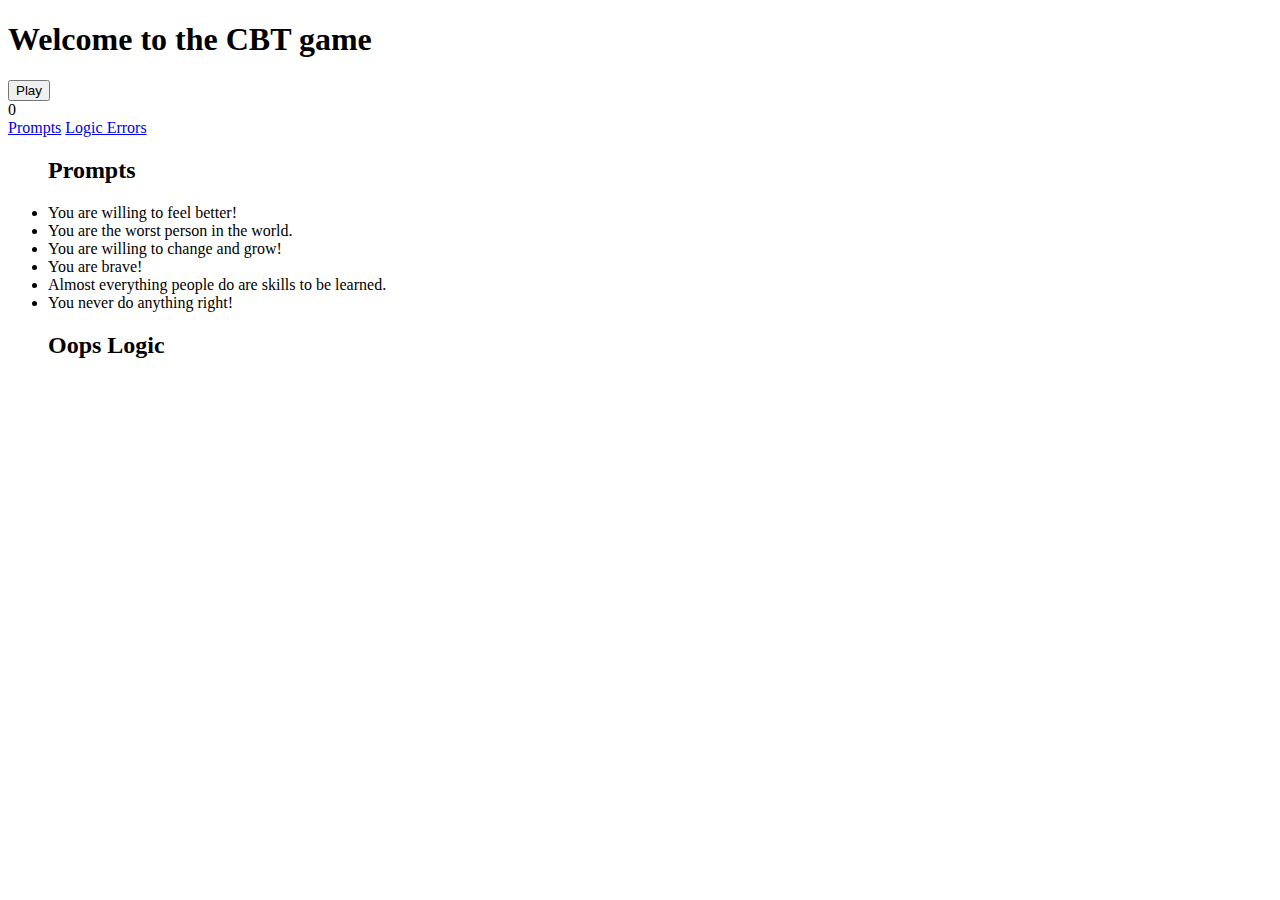
==== index.html @ 58fdaecf "v0.2 first commit MVP works and prompts are listed." ====
<!DOCTYPE html>
<html lang="en">
<head>
	<meta charset="UTF-8">
	<title>CBT Game</title>
	<link rel="stylesheet" type="text/css" href="cbt.css" />
</head>
<body>
	<div class="container">
		<header><h1>Welcome to the CBT game</h1></header>
		<main>
			<article>
	 			<form action="">
					<button type="button" id="plybtn">Play</button>
					<div id="score">0<div>
					<a href="#propts">Prompts</a>
					<a href="#ligic">Logic Errors</a>
				</form>
			</article>
		</main>
		<div >
			<ul id="prompts"><h2>Prompts</h2>
				
			</ul>

			<ul id="logic"><h2>Oops Logic</h2>
				
			</ul>
		</div>
	</div>
<script src="https://ajax.googleapis.com/ajax/libs/jquery/3.2.1/jquery.min.js"></script>
<script src="cbt.js"></script>
</body>
</html>
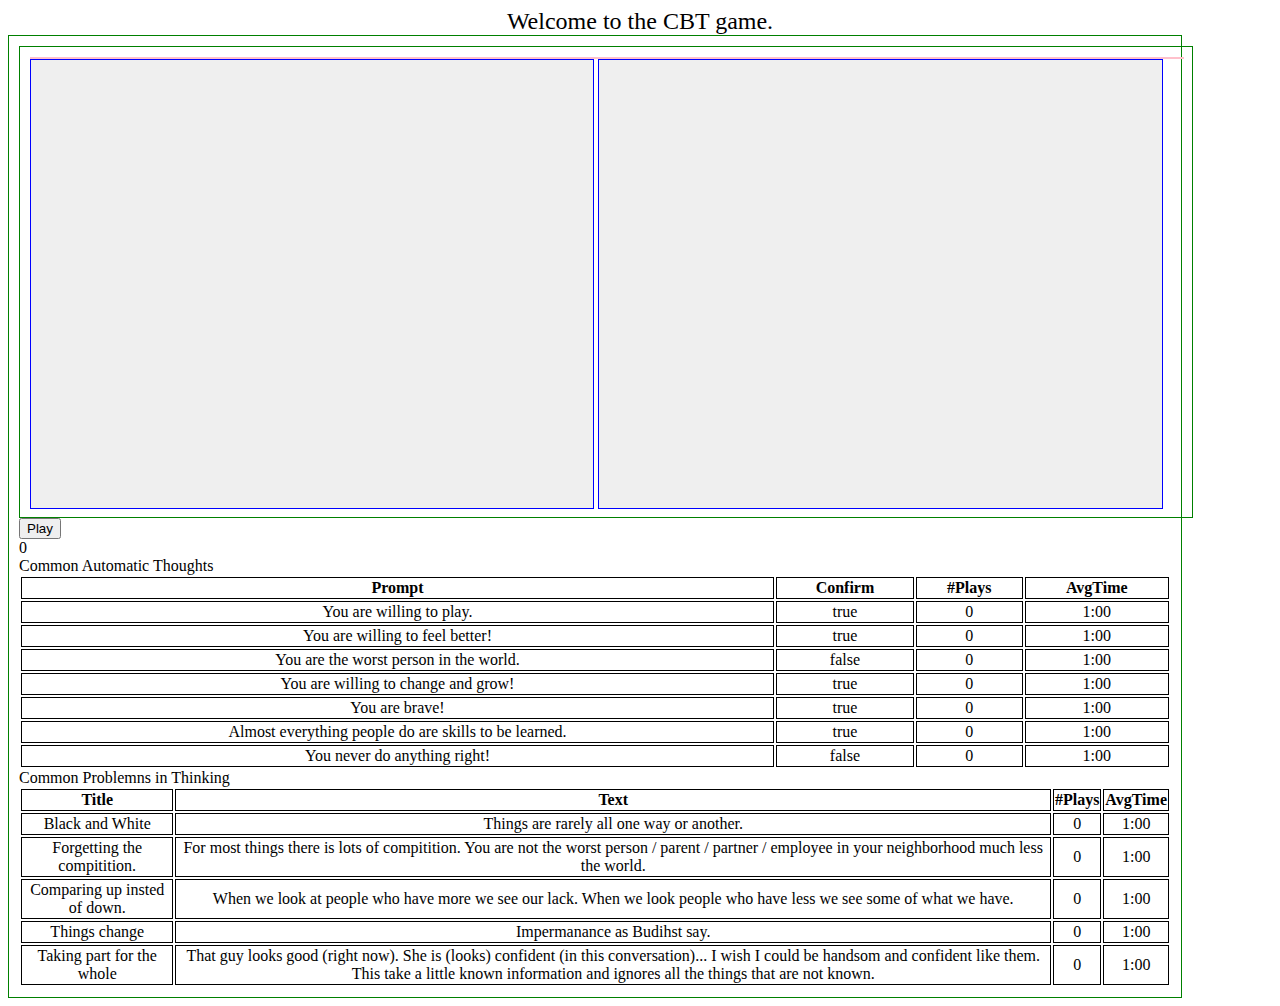
==== commit cd3e4124: "compleat rewrite, swich from confirm to use a form." ====
--- a/index.html
+++ b/index.html
@@ -7,26 +7,40 @@
 </head>
 <body>
 	<div class="container">
-		<header><h1>Welcome to the CBT game</h1></header>
-		<main>
-			<article>
-	 			<form action="">
-					<button type="button" id="plybtn">Play</button>
-					<div id="score">0<div>
-					<a href="#propts">Prompts</a>
-					<a href="#ligic">Logic Errors</a>
-				</form>
-			</article>
-		</main>
-		<div >
-			<ul id="prompts"><h2>Prompts</h2>
-				
-			</ul>
-
-			<ul id="logic"><h2>Oops Logic</h2>
-				
-			</ul>
-		</div>
+		<header>Welcome to the CBT game.</header>
+		<form action="" id="game" class="easiest">
+			<div id="board">
+				<div id="prompt"></div>
+				<button type="button" id="res0" class="response"></button>
+				<button type="button" id="res1" class="response"></button>
+			</div>
+			<div id="settings">
+				<button type="button" id="playstop">Play</button>
+				<div id="score">0</div>
+			</div>
+			<div id="prompts">
+				<table>
+					<thead>Common Automatic Thoughts
+						<tr>
+							<th>Prompt</th>
+							<th>Confirm</th>
+							<th>#Plays</th>
+							<th>AvgTime</th>
+						</tr>
+					</thead>
+				</table>
+			</div>
+			<div id="logics"><table>
+				<thead>Common Problemns in Thinking
+					<tr>
+						<th>Title</th>
+						<th>Text</th>
+						<th>#Plays</th>
+						<th>AvgTime</th>
+					</tr>
+				</thead>
+			</table></div>
+		</form>
 	</div>
 <script src="https://ajax.googleapis.com/ajax/libs/jquery/3.2.1/jquery.min.js"></script>
 <script src="cbt.js"></script>
--- a/cbt.css
+++ b/cbt.css
@@ -0,0 +1,45 @@
+header{
+	text-align: center;
+	font-size: 1.5em;
+}
+table{
+	width: 90vw;
+}
+td, th{
+	text-align: center;
+	border: 1px solid black;
+}
+#game{
+	padding: 10px;
+	width: 90vw;
+	border: 1px solid green;
+}
+#board{
+	padding: 10px;
+	width: 90vw;
+	height: 50vh;
+	border: 1px solid green;
+}
+.response{
+	text-align: center;
+	margin: auto;
+	border: 1px solid blue;
+	display: inline-block;
+}
+#prompt{
+	display: block;
+	width: 100%;
+	font-size: 1.5em;
+	text-align: center;
+	border: 1px solid pink;
+}
+.easiest .response{
+	height: 100%;
+	width: 49%;
+}
+.easiest .afirm{
+	background-color: lightgreen;
+}
+.easiest .refuse{
+	background-color: #e64d4d;
+}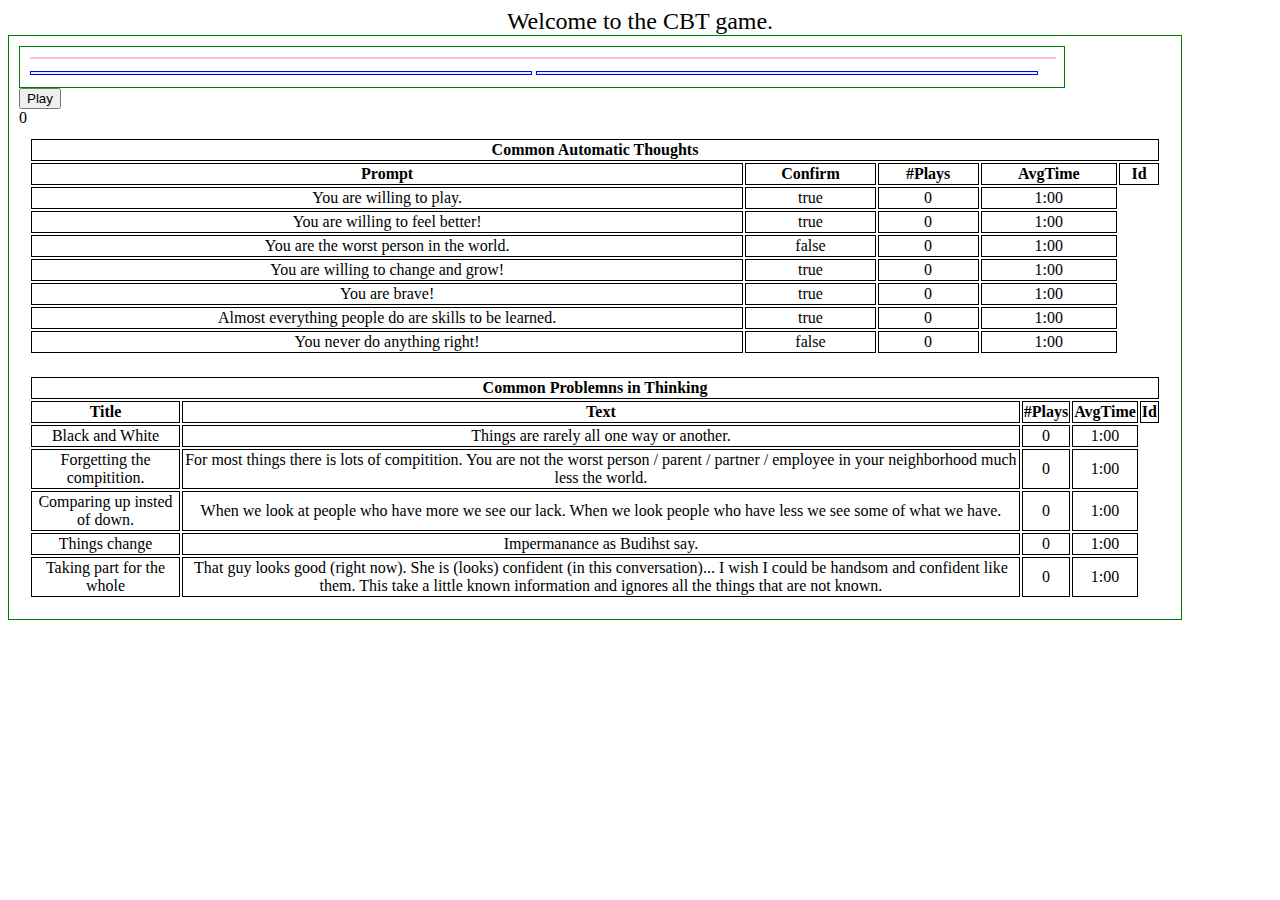
==== commit 1a93502d: "improve table layout" ====
--- a/index.html
+++ b/index.html
@@ -20,23 +20,27 @@
 			</div>
 			<div id="prompts">
 				<table>
-					<thead>Common Automatic Thoughts
+					<thead>
+					<tr><th colspan="5">Common Automatic Thoughts</th></tr>
 						<tr>
 							<th>Prompt</th>
 							<th>Confirm</th>
 							<th>#Plays</th>
 							<th>AvgTime</th>
+							<th>Id</th>
 						</tr>
 					</thead>
 				</table>
 			</div>
 			<div id="logics"><table>
-				<thead>Common Problemns in Thinking
+				<thead>
+				<tr><th colspan="5">Common Problemns in Thinking</th></tr>
 					<tr>
 						<th>Title</th>
 						<th>Text</th>
 						<th>#Plays</th>
 						<th>AvgTime</th>
+						<th>Id</th>
 					</tr>
 				</thead>
 			</table></div>
--- a/cbt.css
+++ b/cbt.css
@@ -3,6 +3,7 @@
 	font-size: 1.5em;
 }
 table{
+	padding: 10px;
 	width: 90vw;
 }
 td, th{
@@ -16,8 +17,7 @@
 }
 #board{
 	padding: 10px;
-	width: 90vw;
-	height: 50vh;
+	width: 80vw;
 	border: 1px solid green;
 }
 .response{
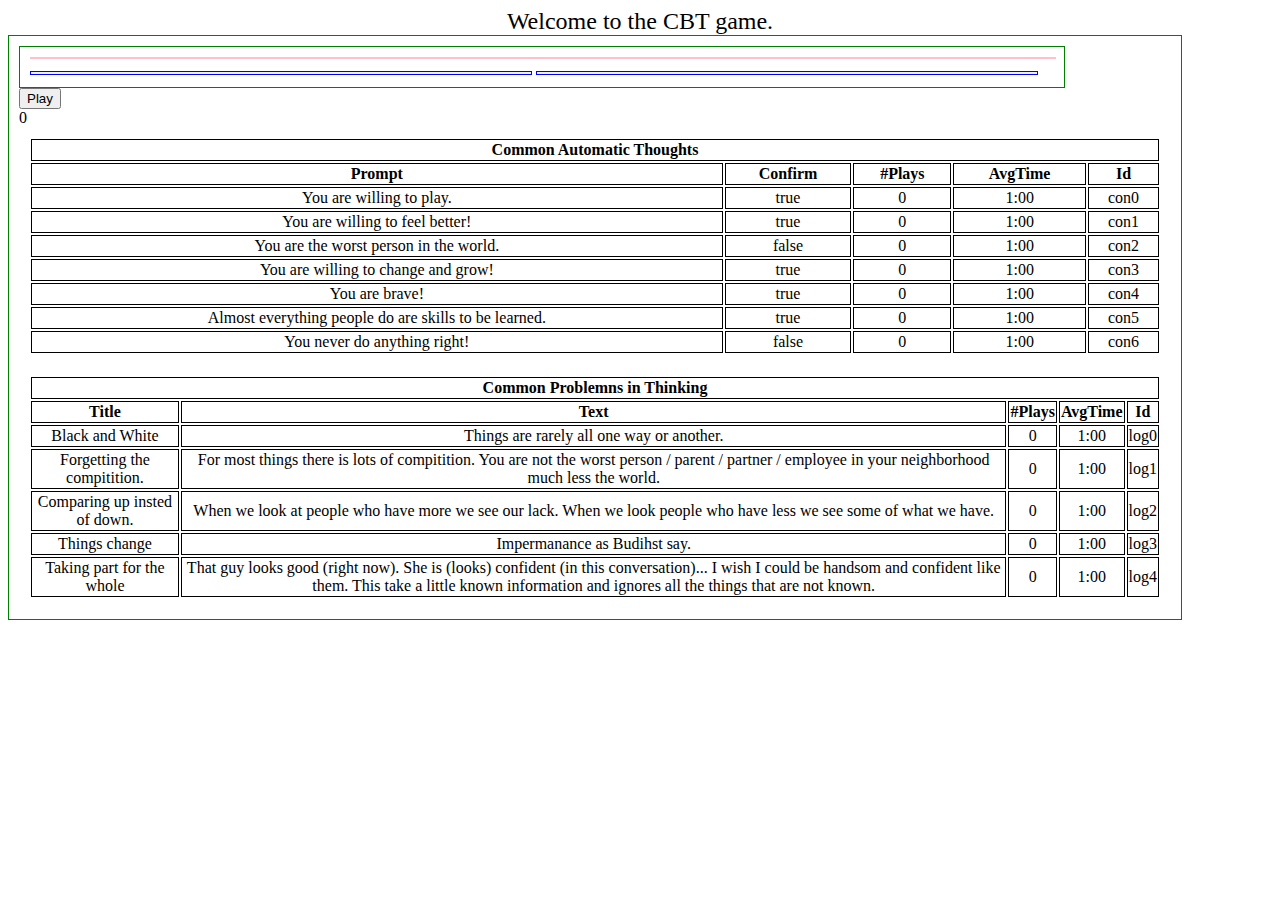
==== commit 3e1373b9: "add ids, play counts and timer" ====
--- a/index.html
+++ b/index.html
@@ -11,8 +11,8 @@
 		<form action="" id="game" class="easiest">
 			<div id="board">
 				<div id="prompt"></div>
-				<button type="button" id="res0" class="response"></button>
-				<button type="button" id="res1" class="response"></button>
+				<button type="button" id="btn0" class="response"></button>
+				<button type="button" id="btn1" class="response"></button>
 			</div>
 			<div id="settings">
 				<button type="button" id="playstop">Play</button>
